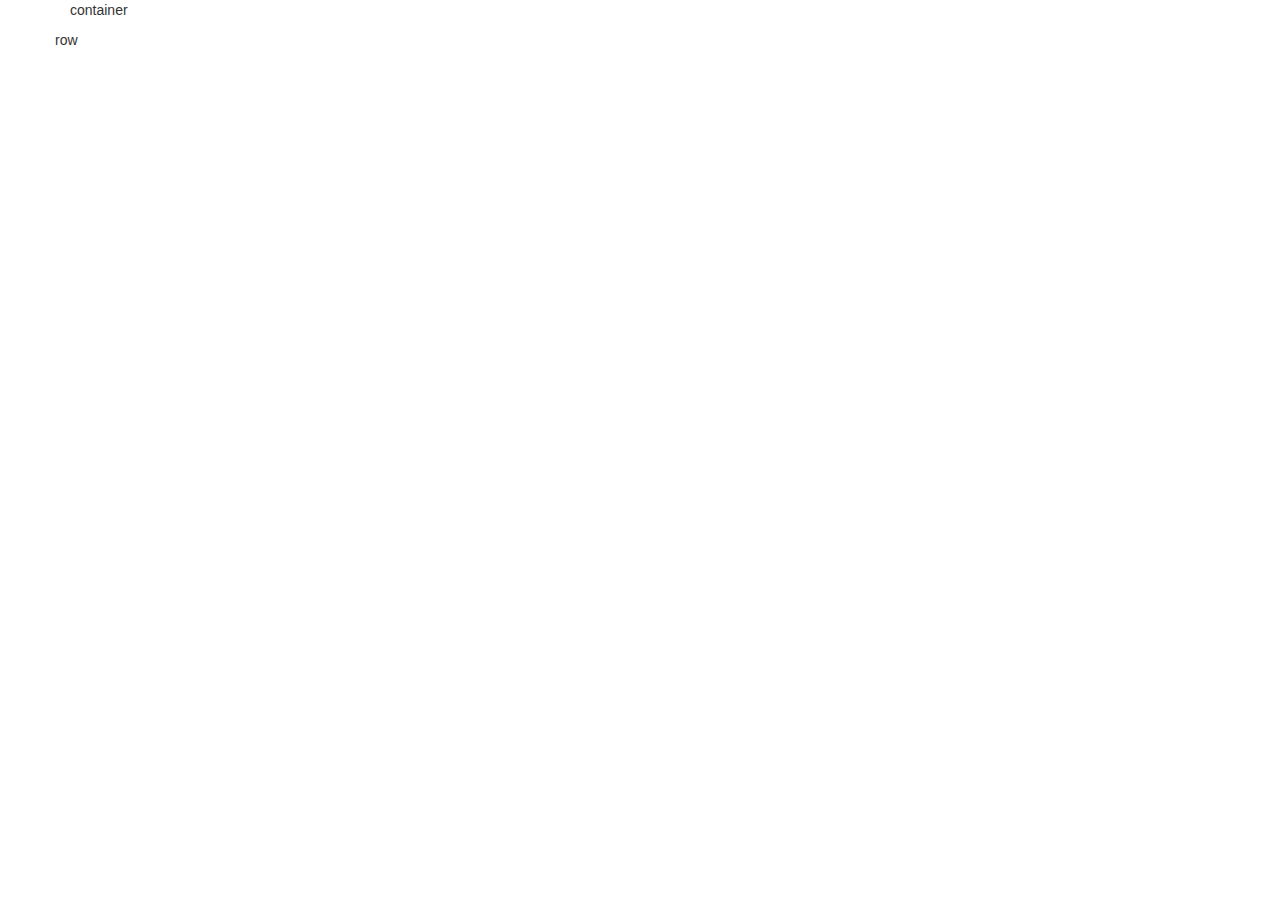
==== public_html/index.html @ 757e2df1 "initial commit" ====
<!DOCTYPE html>
<!--
To change this license header, choose License Headers in Project Properties.
To change this template file, choose Tools | Templates
and open the template in the editor.
-->
<html>
    <head>
        <title>TODO supply a title</title>
        <meta charset="UTF-8">
        <meta name="viewport" content="width=device-width, initial-scale=1.0">
        <link type="text/css" rel="stylesheet" href="ccs/boostrap-theme.css">
        <link type="text/css" rel="stylesheet" href="css/bootstrap.css">
    </head>
    <body>
        <div class="container">
            <p>container</p>
            <div class="row">
                <p>row</p>
        </div>
    </body>
</html>
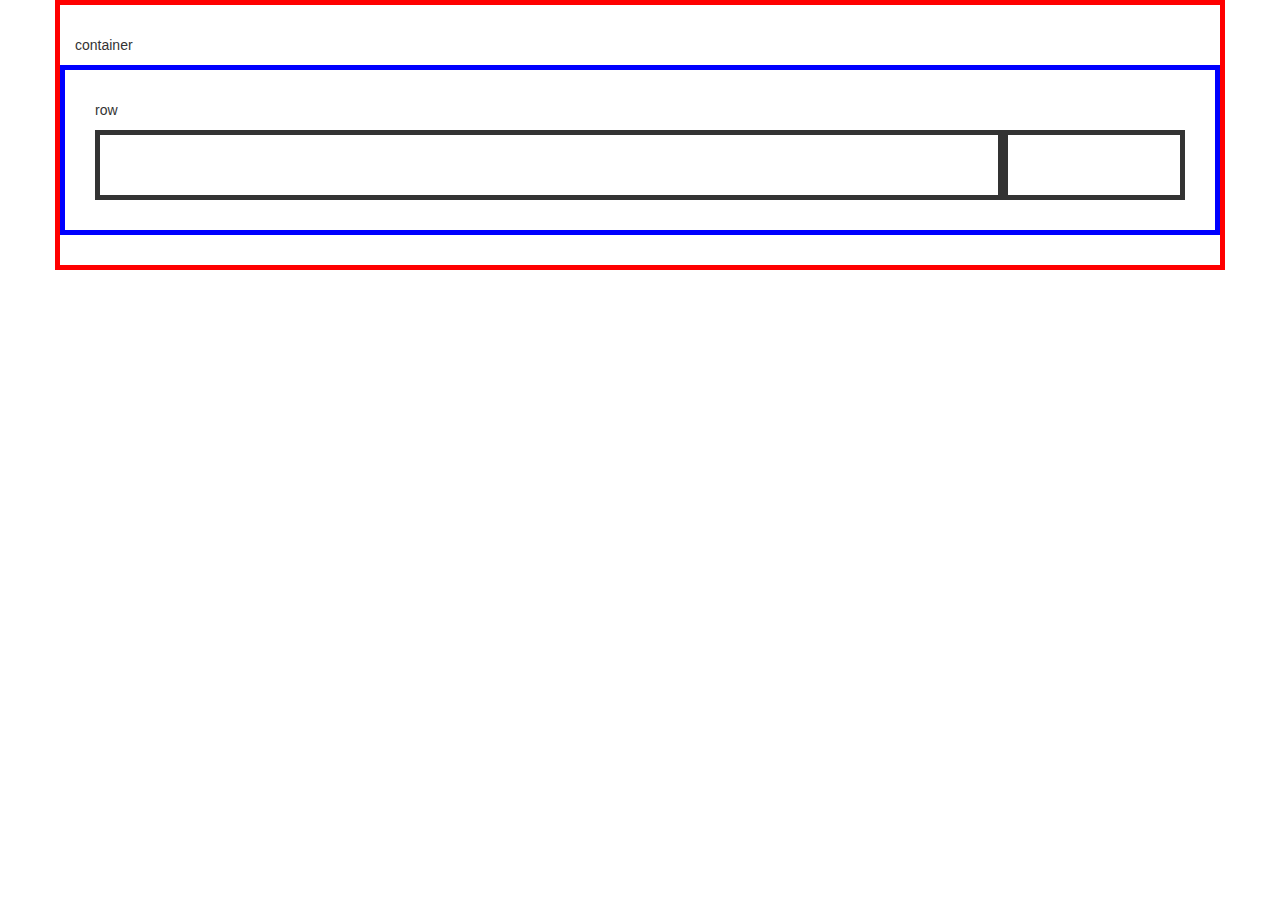
==== commit f87f5199: "I added Border and learned about grid system Put my border up and learned about grid system" ====
--- a/public_html/index.html
+++ b/public_html/index.html
@@ -6,17 +6,20 @@
 -->
 <html>
     <head>
-        <title>TODO supply a title</title>
+        <title>Blair's Portfolio Website</title>
         <meta charset="UTF-8">
         <meta name="viewport" content="width=device-width, initial-scale=1.0">
         <link type="text/css" rel="stylesheet" href="ccs/boostrap-theme.css">
         <link type="text/css" rel="stylesheet" href="css/bootstrap.css">
+        <link type="text/css" rel="stylesheet" href="css/custom-style.css">
     </head>
     <body>
         <div class="container">
             <p>container</p>
             <div class="row">
                 <p>row</p>
+                <div class="col-xs-10"></div>
+                <div class="col-xs-2"></div>
         </div>
     </body>
 </html>
--- a/public_html/css/custom-style.css
+++ b/public_html/css/custom-style.css
@@ -0,0 +1,13 @@
+div {
+    border-style: solid;
+    border-width: 5px;
+    padding: 30px;
+}
+.container {
+    border-color: red;
+}
+
+.row {
+    border-color: blue;
+}
+
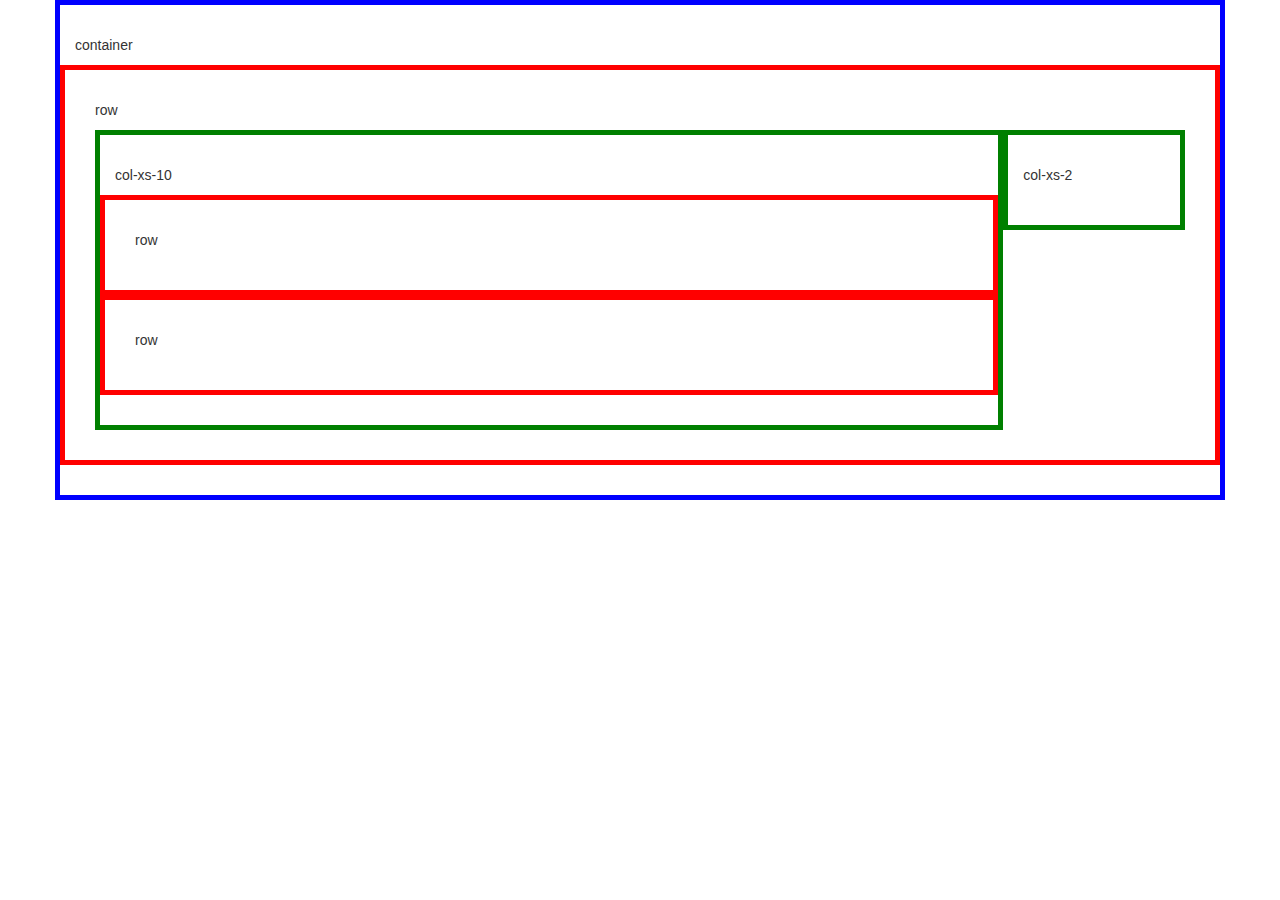
==== commit 033427a6: "made page" ====
--- a/public_html/index.html
+++ b/public_html/index.html
@@ -18,8 +18,19 @@
             <p>container</p>
             <div class="row">
                 <p>row</p>
-                <div class="col-xs-10"></div>
-                <div class="col-xs-2"></div>
+                <div class="col-xs-10">
+                    <p>col-xs-10</p>
+                    <div class="row">
+                        <p>row</p>
+                    </div>
+                    <div class="row">
+                        <p>row</p>
+                    </div>
+                    
+                </div>
+                <div class="col-xs-2">
+                    <p>col-xs-2</p>
+                </div>
         </div>
     </body>
 </html>
--- a/public_html/css/custom-style.css
+++ b/public_html/css/custom-style.css
@@ -1,13 +1,15 @@
 div {
     border-style: solid;
     border-width: 5px;
+    border-color: green;
     padding: 30px;
+    
 }
 .container {
+    border-color: blue;
+}
+
+.row {
     border-color: red;
 }
 
-.row {
-    border-color: blue;
-}
-
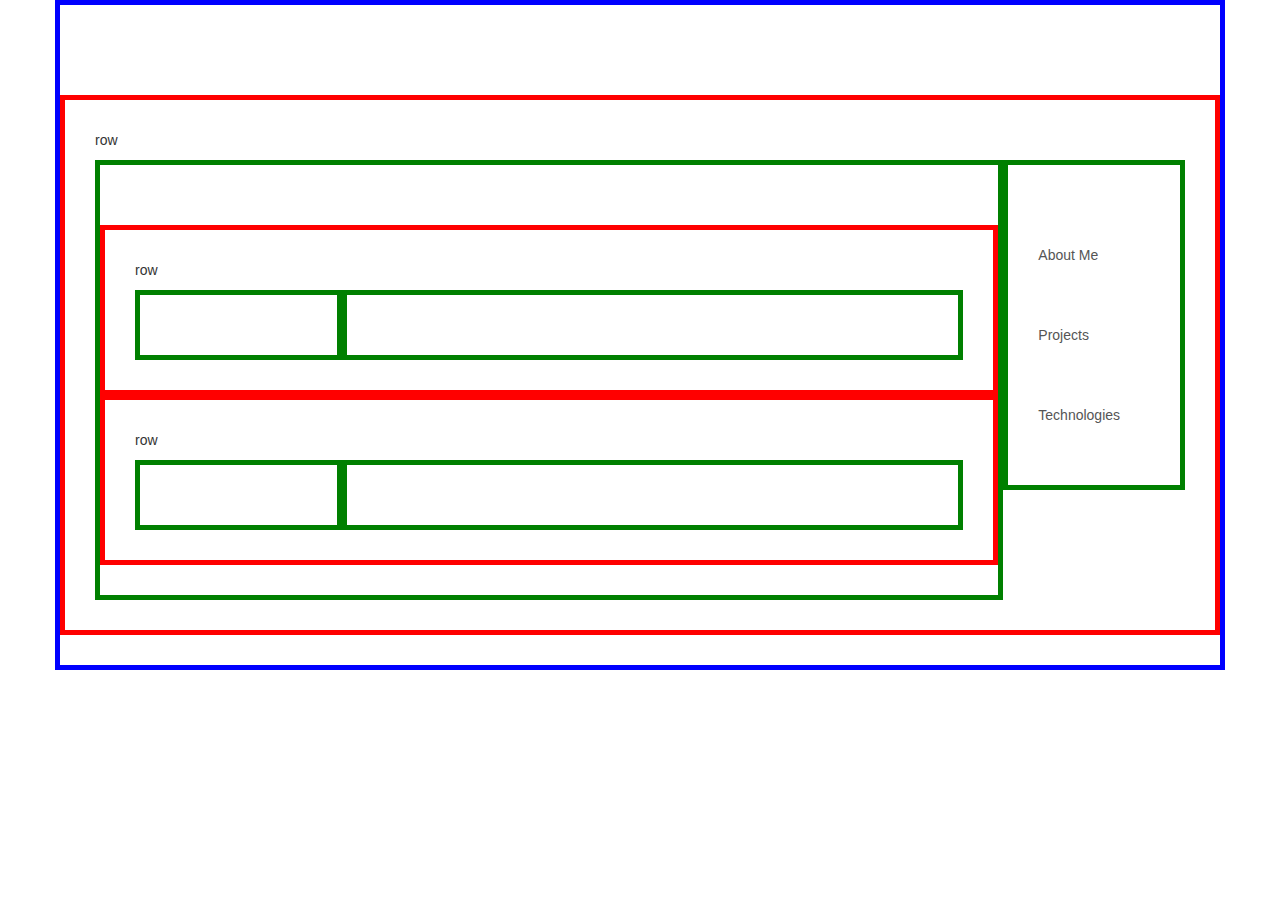
==== commit ed568313: "uug" ====
--- a/public_html/index.html
+++ b/public_html/index.html
@@ -14,22 +14,33 @@
         <link type="text/css" rel="stylesheet" href="css/custom-style.css">
     </head>
     <body>
+       
         <div class="container">
-            <p>container</p>
+            <p class="header">ABOUT ME</p>
             <div class="row">
                 <p>row</p>
                 <div class="col-xs-10">
-                    <p>col-xs-10</p>
+                    <p class="text">My name is Blair Wright and I attend Pasadena High School.
+                    Right now we are working on building  a website with bootsrap.
+                    </p>
                     <div class="row">
                         <p>row</p>
+                        <div class="col-xs-3"></div>
+                        <div class="col-xs-9"></div>
                     </div>
                     <div class="row">
                         <p>row</p>
+                        <div class="col-xs-3"></div>
+                        <div class="col-xs-9"></div>
                     </div>
                     
                 </div>
                 <div class="col-xs-2">
-                    <p>col-xs-2</p>
+                    <nav class="list-group">
+                        <a class="list-group-item" href="index.html">About Me</a>
+                        <a class="list-group-item" href="projects.html">Projects</a>
+                        <a class="list-group-item" href="Technology.html">Technologies</a>
+                    </nav>
                 </div>
         </div>
     </body>
--- a/public_html/css/custom-style.css
+++ b/public_html/css/custom-style.css
@@ -13,3 +13,20 @@
     border-color: red;
 }
 
+.list-group-item{
+    border: 0;
+    margin-top: 40px;
+    margin-bottom: 40px;
+}
+body{
+    background-image: url("http://hdwallpapersfactory.com/wallpaper/radioactive_orange_here_you_go_captcha_conviction_ploops_desktop_1280x800_hd-wallpaper-785711.jpg")
+}
+.header{
+    font-size: 35px;
+    text-align: center;
+    color: white;
+}
+.text{
+    color: white;
+}
+
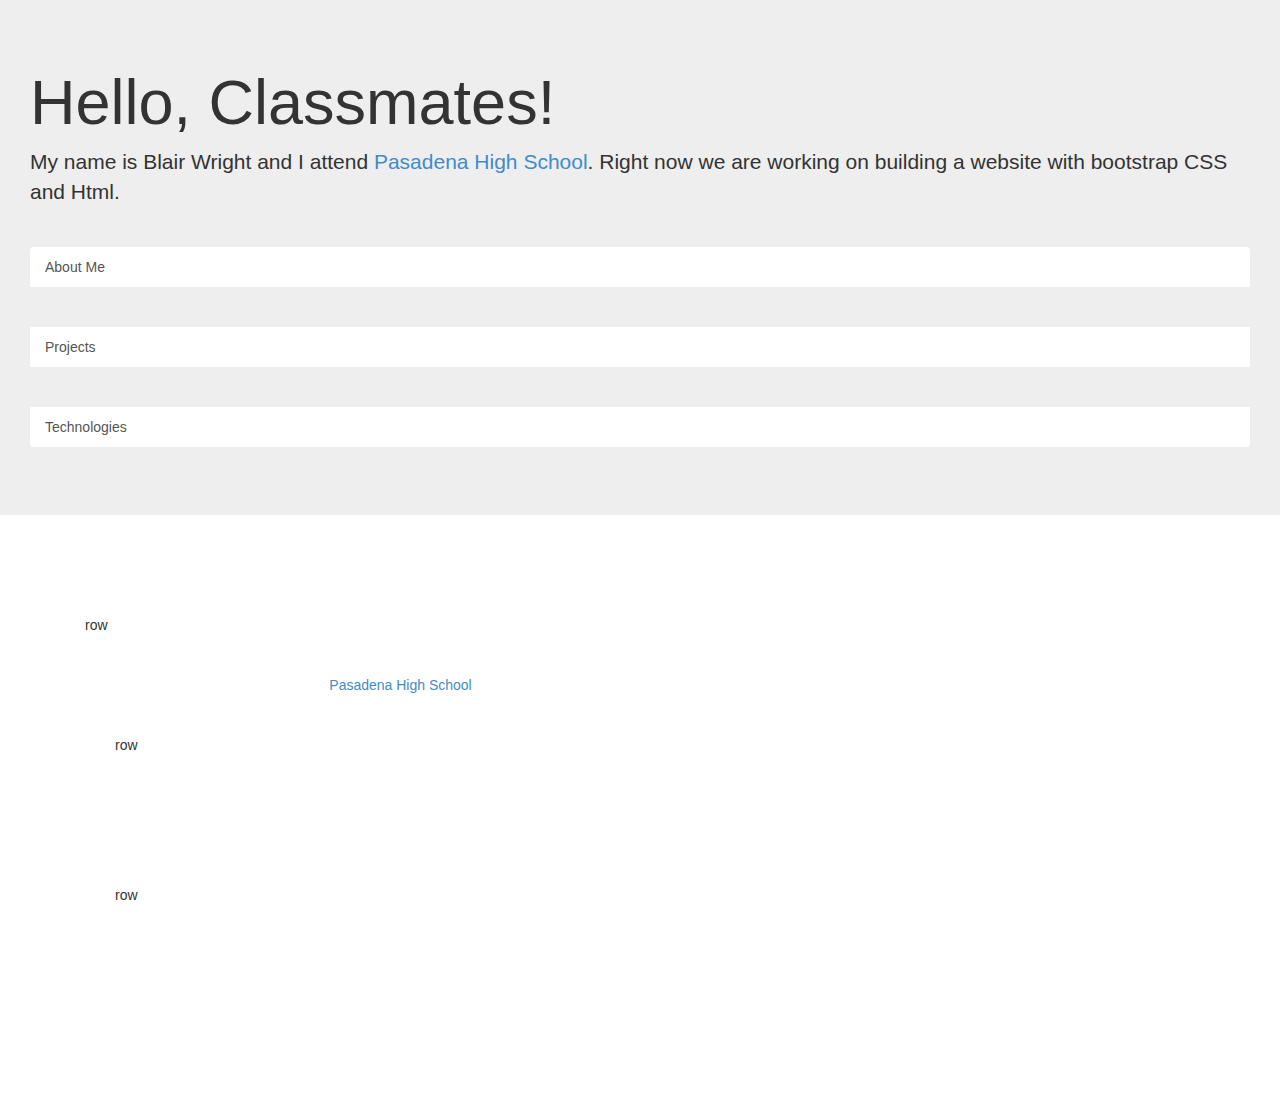
==== commit 8d5ed576: "ghjg" ====
--- a/public_html/index.html
+++ b/public_html/index.html
@@ -14,14 +14,27 @@
         <link type="text/css" rel="stylesheet" href="css/custom-style.css">
     </head>
     <body>
+        <div class="jumbotron">
+  <h1>Hello, Classmates!</h1>
+  <p>My name is Blair Wright and I attend 
+                        <a href="http://www.edlinesites.net/pages/Pasadena_High"> Pasadena High School</a>.
+                    Right now we are working on building  a website with bootstrap CSS and Html.</p>
+  <p><nav class="list-group">
+                        <a class="list-group-item" href="index.html">About Me</a>
+                        <a class="list-group-item" href="projects.html">Projects</a>
+                        <a class="list-group-item" href="Technology.html">Technologies</a>
+                    </nav></p>
+  </div>
        
         <div class="container">
-            <p class="header">ABOUT ME</p>
+            <p class="header"><ABOUT ME</p>
             <div class="row">
                 <p>row</p>
                 <div class="col-xs-10">
-                    <p class="text">My name is Blair Wright and I attend Pasadena High School.
-                    Right now we are working on building  a website with bootsrap.
+                    <p class="text">My name is Blair Wright and I attend 
+                        <a href="http://www.edlinesites.net/pages/Pasadena_High"> Pasadena High School</a>.
+                    Right now we are working on building  a website with bootstrap CSS and Html.
+                    
                     </p>
                     <div class="row">
                         <p>row</p>
@@ -36,11 +49,7 @@
                     
                 </div>
                 <div class="col-xs-2">
-                    <nav class="list-group">
-                        <a class="list-group-item" href="index.html">About Me</a>
-                        <a class="list-group-item" href="projects.html">Projects</a>
-                        <a class="list-group-item" href="Technology.html">Technologies</a>
-                    </nav>
+                    
                 </div>
         </div>
     </body>
--- a/public_html/css/custom-style.css
+++ b/public_html/css/custom-style.css
@@ -1,5 +1,5 @@
 div {
-    border-style: solid;
+    border-style: hidden;
     border-width: 5px;
     border-color: green;
     padding: 30px;
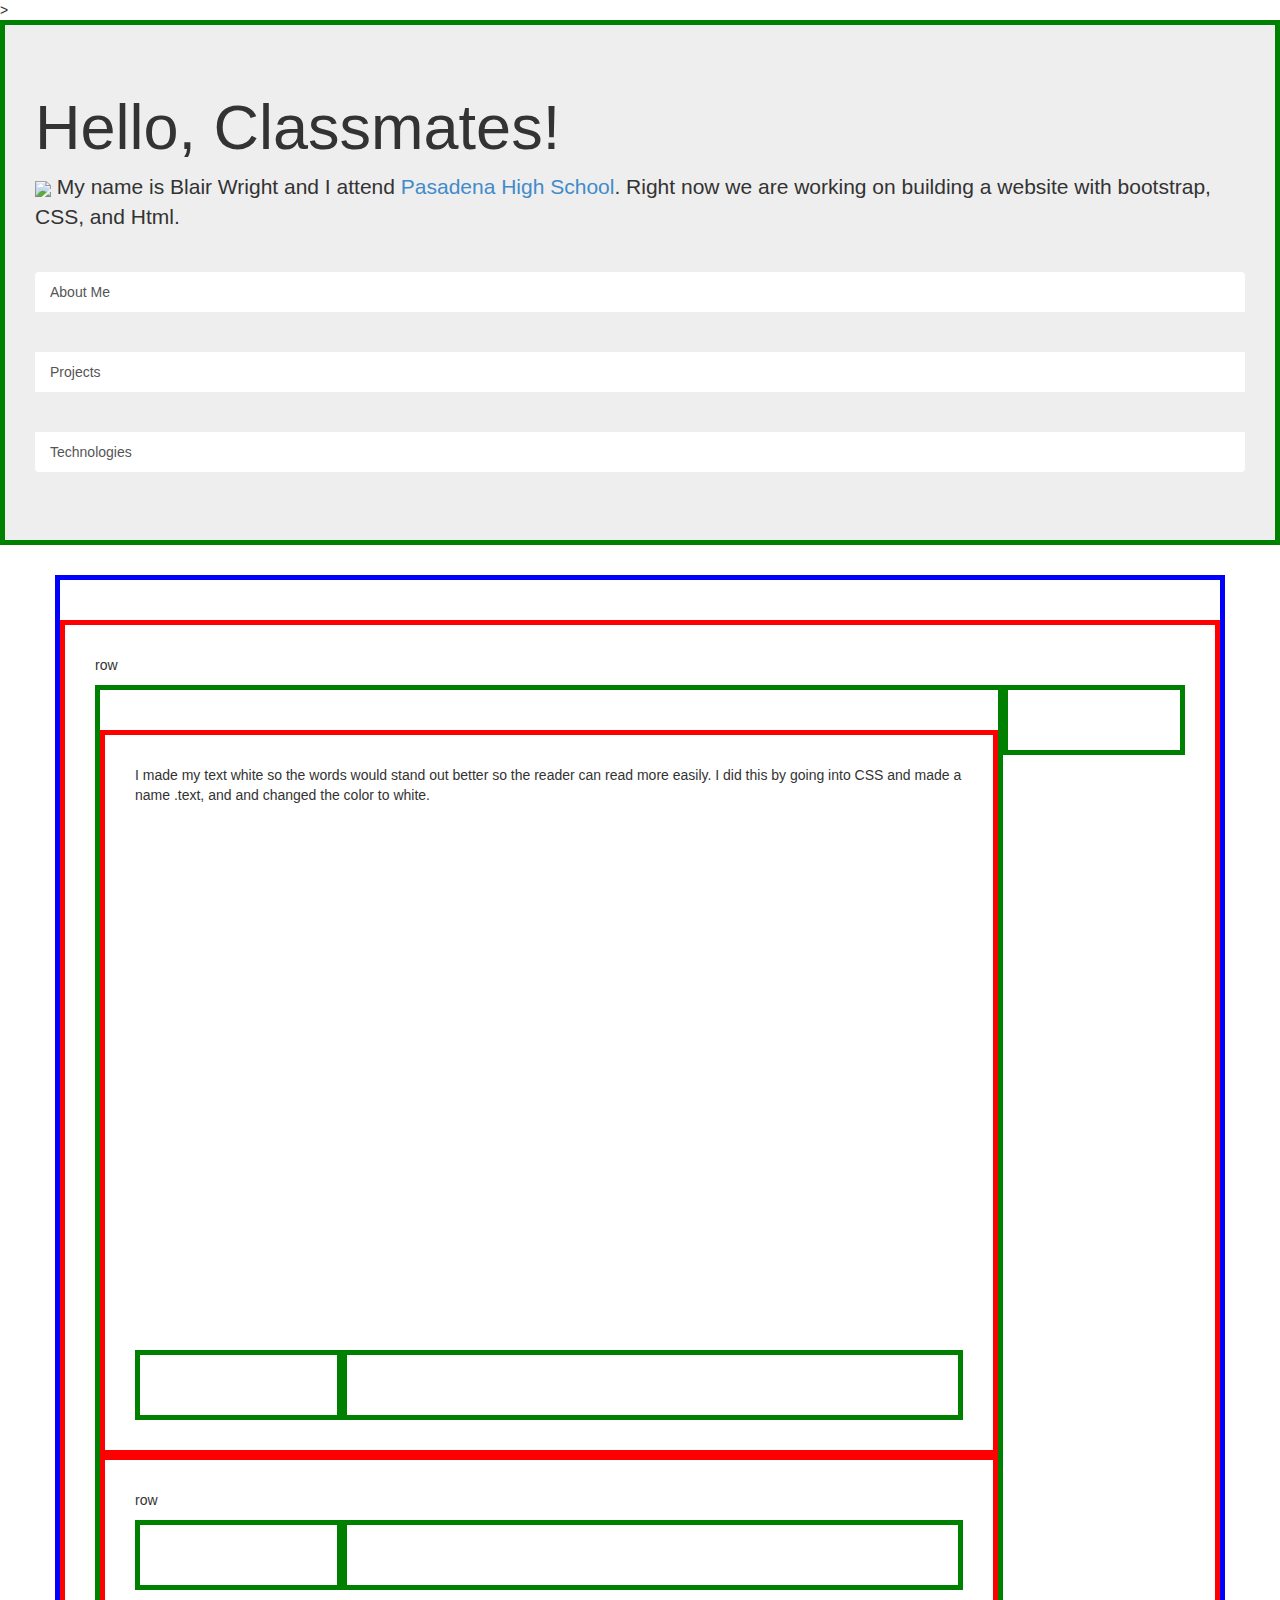
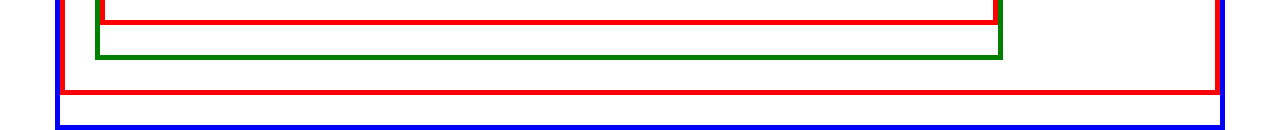
==== commit 6f67f7c5: "dss" ====
--- a/public_html/index.html
+++ b/public_html/index.html
@@ -14,11 +14,15 @@
         <link type="text/css" rel="stylesheet" href="css/custom-style.css">
     </head>
     <body>
+        <!-- I used the jumbotron to make my website look a little mor complex,
+        and I also liked the design of it.</!-->
+        >
         <div class="jumbotron">
   <h1>Hello, Classmates!</h1>
-  <p>My name is Blair Wright and I attend 
+  <p> <img src="http://upload.wikimedia.org/wikipedia/en/1/1b/Phs-bulldog.png">
+      My name is Blair Wright and I attend 
                         <a href="http://www.edlinesites.net/pages/Pasadena_High"> Pasadena High School</a>.
-                    Right now we are working on building  a website with bootstrap CSS and Html.</p>
+                    Right now we are working on building  a website with bootstrap, CSS, and Html.</p>
   <p><nav class="list-group">
                         <a class="list-group-item" href="index.html">About Me</a>
                         <a class="list-group-item" href="projects.html">Projects</a>
@@ -31,13 +35,17 @@
             <div class="row">
                 <p>row</p>
                 <div class="col-xs-10">
-                    <p class="text">My name is Blair Wright and I attend 
-                        <a href="http://www.edlinesites.net/pages/Pasadena_High"> Pasadena High School</a>.
-                    Right now we are working on building  a website with bootstrap CSS and Html.
+                    <p class="text">
                     
                     </p>
                     <div class="row">
-                        <p>row</p>
+                        <!-->I made my text white so the words would stand out better
+                so the reader can read more easily. I did this by going into CSS
+                and made a name .text, and and changed the color to white.</!-->
+                        <p class="text"><iframe width="854" height="510" src="//www.youtube.com/embed/EzZ060NGIxs" frameborder="0" allowfullscreen></iframe>
+                            <!-->I put up this video because I thought it was cool
+                            andd funny.</!-->
+                        iphone6 boiling water test!</p>
                         <div class="col-xs-3"></div>
                         <div class="col-xs-9"></div>
                     </div>
--- a/public_html/css/custom-style.css
+++ b/public_html/css/custom-style.css
@@ -1,5 +1,5 @@
 div {
-    border-style: hidden;
+    border-style: solid;
     border-width: 5px;
     border-color: green;
     padding: 30px;
@@ -30,3 +30,4 @@
     color: white;
 }
 
+
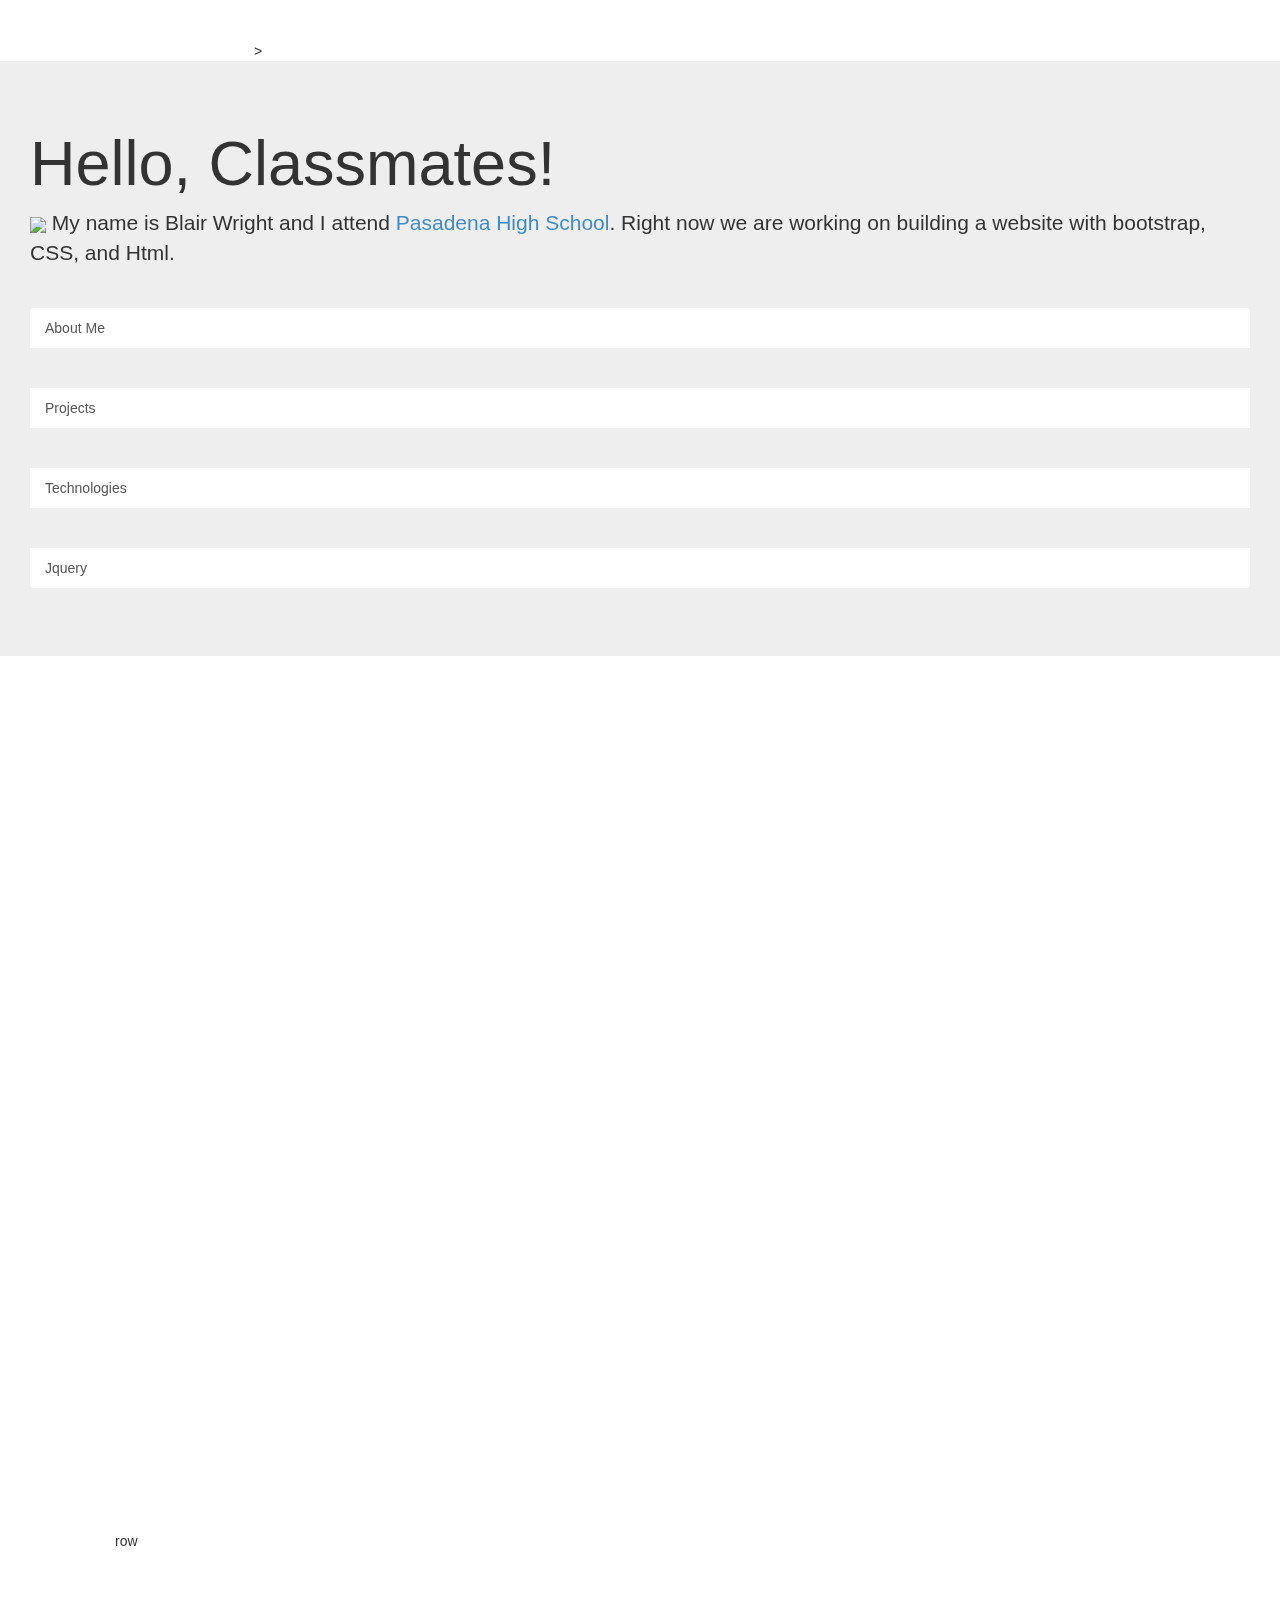
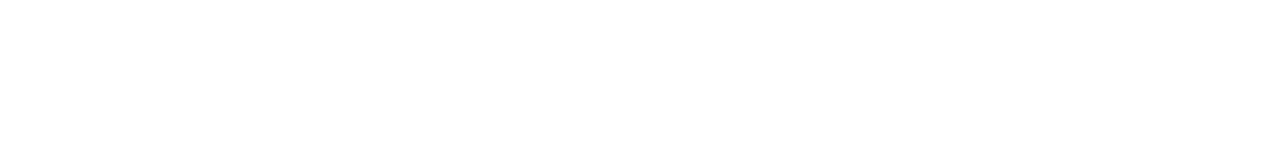
==== commit 44e77a30: "neww" ====
--- a/public_html/index.html
+++ b/public_html/index.html
@@ -13,39 +13,42 @@
         <link type="text/css" rel="stylesheet" href="css/bootstrap.css">
         <link type="text/css" rel="stylesheet" href="css/custom-style.css">
     </head>
-    <body>
-        <!-- I used the jumbotron to make my website look a little mor complex,
+    <body class="bodyI">
+        <iframe width="250" height="56" src="//www.youtube.com/embed/GYCufwwuy-o?autoplay=1" frameborder="0" allowfullscreen></iframe>
+        <!-- I used the jumbotron to make my website look a little more complex,
         and I also liked the design of it.</!-->
         >
         <div class="jumbotron">
-  <h1>Hello, Classmates!</h1>
-  <p> <img src="http://upload.wikimedia.org/wikipedia/en/1/1b/Phs-bulldog.png">
-      My name is Blair Wright and I attend 
-                        <a href="http://www.edlinesites.net/pages/Pasadena_High"> Pasadena High School</a>.
-                    Right now we are working on building  a website with bootstrap, CSS, and Html.</p>
-  <p><nav class="list-group">
-                        <a class="list-group-item" href="index.html">About Me</a>
-                        <a class="list-group-item" href="projects.html">Projects</a>
-                        <a class="list-group-item" href="Technology.html">Technologies</a>
-                    </nav></p>
-  </div>
-       
-        <div class="container">
-            <p class="header"><ABOUT ME</p>
+            <h1>Hello, Classmates!</h1>
+            <p> <img src="http://upload.wikimedia.org/wikipedia/en/1/1b/Phs-bulldog.png">
+                My name is Blair Wright and I attend 
+                <a href="http://www.edlinesites.net/pages/Pasadena_High"> Pasadena High School</a>.
+                Right now we are working on building  a website with bootstrap, CSS, and Html.</p>
+            <p><nav class="list-group">
+                <a class="list-group-item" href="index.html">About Me</a>
+                <a class="list-group-item" href="projects.html">Projects</a>
+                <a class="list-group-item" href="Technology.html">Technologies</a>
+                <a class="list-group-item" href="index_1.html">Jquery</a>
+
+            </nav>
+    </div>
+
+    <div class="container">
+        <p class="header"><p class='text'>ABOUT ME</p>
             <div class="row">
-                <p>row</p>
+                <p></p>
                 <div class="col-xs-10">
                     <p class="text">
-                    
+
                     </p>
                     <div class="row">
-                        <!-->I made my text white so the words would stand out better
+                        <!--I made my text white so the words would stand out better
                 so the reader can read more easily. I did this by going into CSS
                 and made a name .text, and and changed the color to white.</!-->
                         <p class="text"><iframe width="854" height="510" src="//www.youtube.com/embed/EzZ060NGIxs" frameborder="0" allowfullscreen></iframe>
                             <!-->I put up this video because I thought it was cool
                             andd funny.</!-->
-                        iphone6 boiling water test!</p>
+                            iphone6 boiling water test!</p>
                         <div class="col-xs-3"></div>
                         <div class="col-xs-9"></div>
                     </div>
@@ -54,11 +57,13 @@
                         <div class="col-xs-3"></div>
                         <div class="col-xs-9"></div>
                     </div>
-                    
+
                 </div>
                 <div class="col-xs-2">
-                    
+
                 </div>
-        </div>
-    </body>
-</html>
+            </div>
+    </div>
+        <script type="text/javascript" src="script.js"></script>
+            </body>
+            </html>
--- a/public_html/css/custom-style.css
+++ b/public_html/css/custom-style.css
@@ -1,5 +1,5 @@
 div {
-    border-style: solid;
+    border-style: hidden;
     border-width: 5px;
     border-color: green;
     padding: 30px;
@@ -18,8 +18,8 @@
     margin-top: 40px;
     margin-bottom: 40px;
 }
-body{
-    background-image: url("http://hdwallpapersfactory.com/wallpaper/radioactive_orange_here_you_go_captcha_conviction_ploops_desktop_1280x800_hd-wallpaper-785711.jpg")
+.bodyI{
+    background-image: url('http://studentweb.wilkes.edu/ayman.hamoh/photogallery/04-%20backgrounds/daylight-in-darkcity---1600x1200-wallpaper-jpg.jpg')
 }
 .header{
     font-size: 35px;
